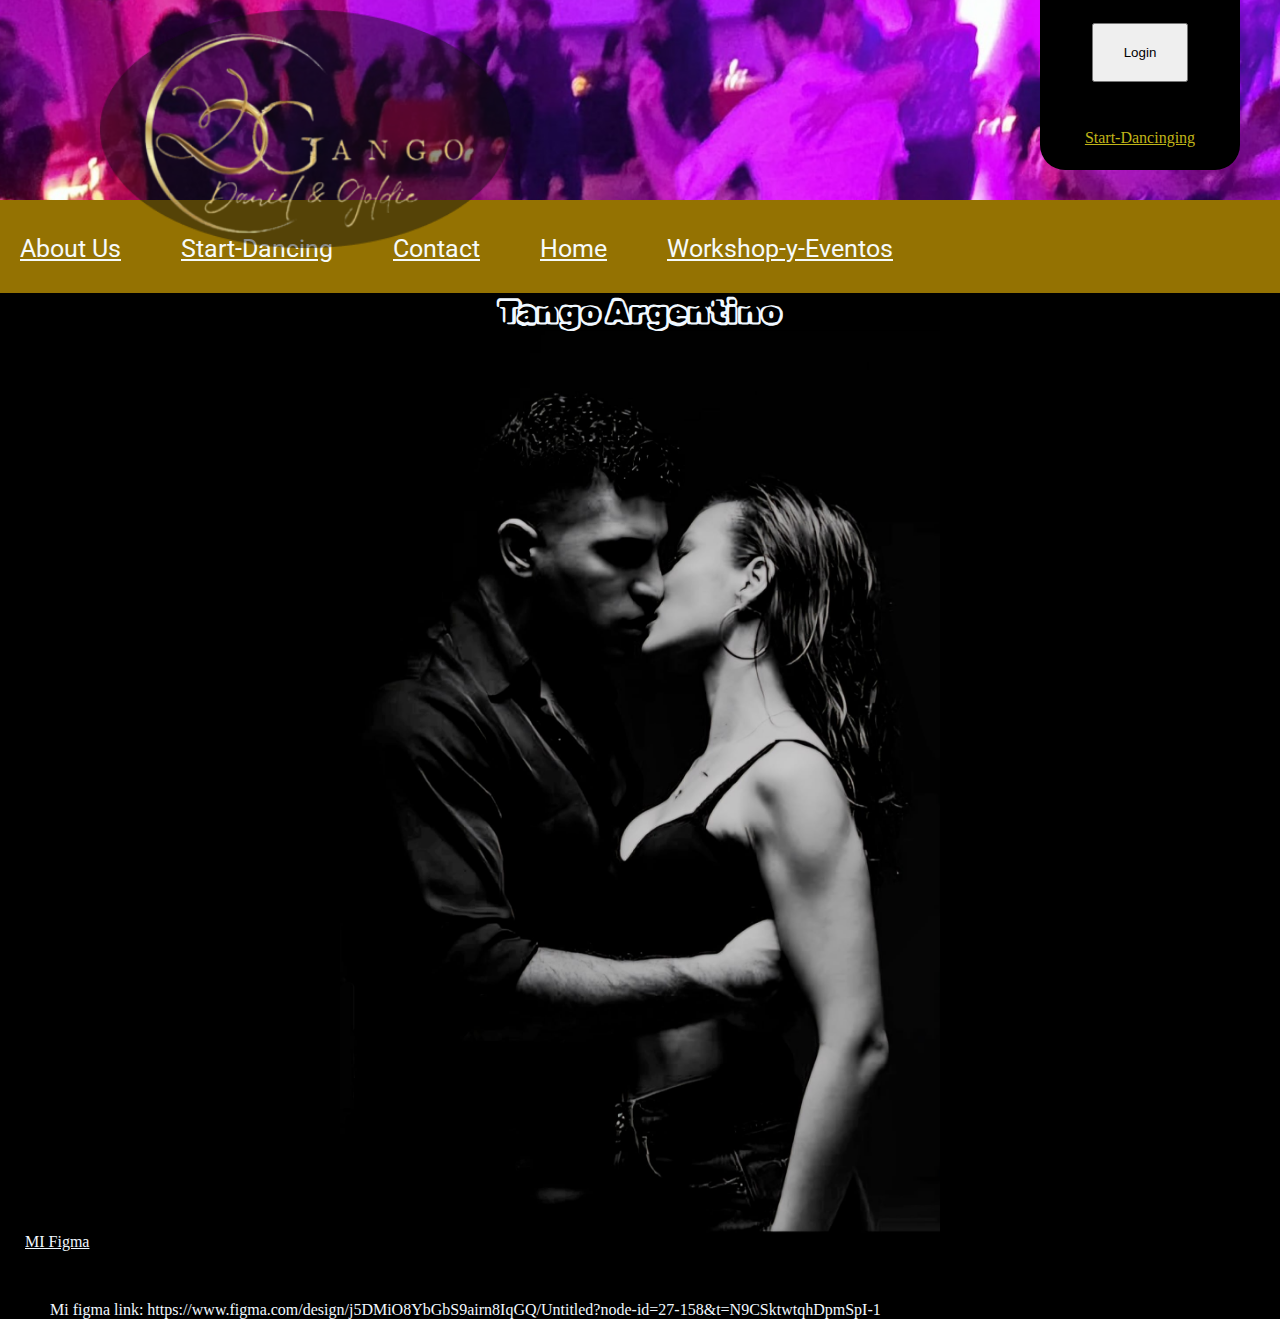
==== index.html @ 0d485503 "creacion del primer commit y revicion de mayusculas en index" ====
<!DOCTYPE html>
<html lang="en">
<head>
    <meta charset="UTF-8">
    <meta name="viewport" content="width=device-width, initial-scale=1.0">
    <title>Document</title>

    <link rel="preconnect" href="https://fonts.googleapis.com">
    <link rel="preconnect" href="https://fonts.gstatic.com" crossorigin>
    <link href="https://fonts.googleapis.com/css2?family=Montserrat:ital,wght@0,100..900;1,100..900&family=Roboto:ital,wght@0,100;0,300;0,400;0,500;0,700;0,900;1,100;1,300;1,400;1,500;1,700;1,900&family=Rubik+Vinyl&display=swap" rel="stylesheet">



    <link rel="stylesheet" href="./css/style.css">
</head>
<body>
    
    <header>
        <div class="header-logo"><img src="./assets/imagenes/logo ok.png" alt="logo de daniel y goldie   dg tango  daniely goldie "></div>
        <div class="header-img"><img src="./assets/imagenes/gente bailando.png" alt="imagen de gente  bailando tango "></div>
        <nav>
            <ul class="header-nav" >
                <li><a href="#">About Us</a></li>
                <li><a href="./pages/start-dancing.html">Start-Dancing</a></li>
                <li><a href="./pages/contact.html">Contact</a></li>
                <li><a href="./pages/home.html">Home</a></li>
                <li><a href="./pages/workshop-y-eventos.html">Workshop-y-Eventos</a></li>
                
            </ul>
        </nav>
        <div class="header-login"><button>Login</button>
        <a href="../pages/start-dancinggrids.html">Start-Dancinging</a></div>
    </header>
    <h1 class="tangoargentino0">Tango Argentino</h1>
<main>
    <section class="fotodebeso"><img src="./assets/imagenes/imagen1.jpeg" alt="foto de besos">
    </section>
</main>
<footer >
    <div class="texto-blanco">
    <a href="https://www.figma.com/design/j5DMiO8YbGbS9airn8IqGQ/Untitled?node-id=27-158&t=N9CSktwtqhDpmSpI-1">MI Figma</a>
    <p class="texto-blanco">Mi figma link:  https://www.figma.com/design/j5DMiO8YbGbS9airn8IqGQ/Untitled?node-id=27-158&t=N9CSktwtqhDpmSpI-1</p>
</div>
</footer>
</body>
</html>
---- css/style.css ----
*{
    margin: 0;
    padding: 0;
box-sizing: border-box;        }
/* los  herrores en este  css estan  puesto para  mejorar  el proyecto en futuro*/ 


/*@font-face {
    font-family: nombre de la fuente ;
    src: url(../assets/fuentes/);
}*/


body{
background-color: rgb(0, 0, 0);
height: 100vh;
}

html { font-size: 1rem;

}


/* header y barra de navegacion 
*/

header{
    width:100% ;
    

    background-color: rgb(148, 114, 2);
    position: relative;

}
header nav{bacground-color: #6b6405;
    width: 100%;
    padding: 30px
    0px;


}
header .header-img img{
    width:100% ;
    height:  200px; ;
}

header .header-logo img{
    width: 500px;
    padding-left: 60px; display: flex;
    flex-direction: column;
    align-items: center;
    justify-content: space-around;
    position: absolute;
    top: 10px;
    left:40px ;
}
.header-login a{
    color: #c0b518;
}
    .header-login{
        width: 200px;
        height:170px ; 
        background-color: black;
        display: flex;
        flex-direction: column;
        align-items: center;
        justify-content: space-around;
        position: absolute;
        top: 0;
        right: 40px;
        border-radius: 0px 0px 25px 25px;
    }
    .header-login button{
        padding: 20px 30px ;
        /*border: ;
border-radius: ;*/


    }

.header-nav li a {color: aliceblue;
    font-size: 30px;
    padding: 20px;
    color: rgb(246, 250, 250);
    font-size: 25px;
    font-family: "Roboto", serif;
    


}
header .header-nav{
    display: flex;
    gap: 20px;
    list-style: none;


} 
/*main{   }*/

header a img{width: 200px;

}
header  img{width: 5000px;

}

img{
    width: 600px;
}
.tangoargentino0{color: aliceblue;

    
    
    font-family: "Rubik Vinyl", serif;
    font-weight: 800;
    font-style: normal;

    display: flex;
    justify-content: center;
    align-items: center;
;}

.tangoargentino{color: aliceblue;


    
        font-family: "Rubik Vinyl", serif;
        font-weight: 800;
        font-style: normal;

        display: flex;
        justify-content: center;
        align-items: center;
    ;}

.biguinners{display: flex;
    justify-content: center;
    align-items: center;
    height: 100vh;background-color: rgb(0, 0, 0); } 
    .Beginners-Courses{color: rgb(246, 250, 250);
    font-size: 25px;
    font-family: "Roboto", serif;
    font-weight: 500;
    font-style: normal;}
    
        
            
    
    
    
    
    .texto1{color: aliceblue;}
    

.fotodebeso{ display: flex;
    justify-content: center;}
    .mondaytangocourse{color: rgb(255, 255, 255);}



    .booknow{padding:5px  30px;
        border: 2px  inset gold;
    margin:30px ;
border-radius: 20px;}


li{list-style: none ;}
nav{
    width: 90%;
}

.menu{

    display: flex;
    width: 100%;
    justify-content: center;
    flex-direction:row;
    gap: 50px;}



/*estilos de star-dancing cartas*/
.cardcurso{display: flex;
    flex-wrap: wrap;
    justify-content: space-evenly;
    
    
    }


.card-book{width: 300px;
height: 300px;
background-color: rgb(21, 21, 22);
margin-bottom: 10px;
/*border-radius: ;
box-shadow:/*  2px 2px 5px  y color  ;*/
}    

.card-book img{width:20% ;height: 20%S;
object-fit: contain;
color: rgb(233, 230, 230);}

.card-book h2{font-size: 22px;
text-align: center;}
.card-book h3{font-size: 22px;
    text-align: center;}
.card-book p{font-size: 15px;
    text-align: center;}

.card-book button{padding:5px  30px;
        border: 2px  inset gold;
    margin:30px ;
border-radius: 20px;}
    

    .container{  width: 20%;
        margin-left: auto;
        padding: 100px;
        background-color: white;
        border-radius: 8px;
        box-shadow: 0 0 10px rgba(0, 0, 0, 0.1);}
    
    h2 {
        text-align: center;
        color: #333;
    }
    form {
        display: flex;
        flex-direction: column;
    }
    label {
        margin: 10px 0px;
        font-weight: bold;
    }
    input, textarea {
        padding: 10px;
        margin-bottom: 15px;
        border: 1px solid #ccc;
        border-radius: 5px;
    }
    input[type="submit"] {
        background-color: #020202;
        color: rgb(180, 156, 18);
        border: none;
        cursor: pointer;
        font-size: 16px;
    }
    input[type="submit"]:hover {
        background-color: #c0b518;
    }
        


.tangoargentino{color: #020202;}
.bodystart{ background-color: aliceblue;}



    /*codigo grids*/



    .index-principal{
        width: 100%;
        height: 600px;
        display: grid;
        grid-template-columns: repeat(8,1fr);
        grid-template-rows: repeat(6,1fr);
    }
    
    .index-principal img{
        width: 100%;
        height: 100%;
    }
    
    .index-principal h1{
        grid-column-start: 4;
        grid-column-end: 6;
        grid-row-start: 2;
        grid-row-end: 3;
        order: 3;
        background-color: rgba(128, 128, 128, 0.468);
        padding: 30px 2.5rem;
    }
    .index-principal p{
        order: 4;
        font-size: 25px;
        position:center;
        color: rgb(248, 251, 253);
    }
    .index-principal .img-1{
        grid-column: 1/5;
        grid-row: 1/6;
        justify-items: center;
        align-items: center;
        order: 1; 
        
    }
    .img-3{
        grid-column: 3/6;
        grid-row: 4/6;
        object-fit: contain;
        order: 2;
    }
    
    .container-grid{
        display: grid;
        width: 100%;
        height: 600px;
        background-color: black;
        /*css nos ofrece una medida que solamente funciona con esta propiedad de grid
        fraction fr
        */
        /* grid-template-columns:400px repeat(3,200px) 200px; el maximo de columnas es 12
        grid-template-rows: repeat(2,200px); infinito */
    
        /*en una misma linea de codigo puedo declarar row / column*/
        grid-template:  repeat(2,200px) /  400px repeat(4,200px); 
        grid-template-areas: 
        
        "item1 item2 pepito item3 item4"
        "item1 item2 item6 item7 item7"
        
        /*row-gap: .9375rem;
        column-gap: 1.5625rem;*/
    
        /*
        para mover todo el contenedor tenemos 2 propiedades
        justify-content
        align-content
        */
        /*justify-content: center;/*horizontal*/
        /*align-content: center;/*vertical*/
        /*
        propiedades para mover los items.
        justify-items
        align-items
        (se va a comportar el elemento como si fuese en linea
        solamente ocupando el espacio de su contenido)
    
        */
        
        
        /*justify-items: center;
        align-items: start;*/
    }
    .item0{background-color: #020202;  
        grid-column: 5/9;
        grid-row: 1/6;
        position: relative;
    
    }
    .item1{
        background-color: rgb(11, 193, 253);
        grid-area: item1;
    }
    .item2{
        background-color: rgb(251, 179, 134);
        grid-area: pepito;
    }
    .item3{
        background-color: rgb(228, 228, 228);
        grid-area: item3;
    }
    .item4{
        background-color: rgb(118, 255, 248);
        grid-area: item4;
    
    }
    .item5{
        background-color: rgb(212, 89, 236);
        grid-area: item5;
    }
    .item6{
        background-color: rgb(212, 69, 69);
        grid-area: item6;
    }
    
    .item7{
        background-color: rgb(193, 186, 43);
        grid-area: item7;
    }

    /*footer*/


    .texto-blanco a{color: aliceblue;
    margin: 25px;}
    

    .texto-blanco p{color: aliceblue;
    margin: 50px;}

    footer a{color: #020202;
        margin: 25px;
    }




    footer p{color: #020202;
        margin: 50px;}
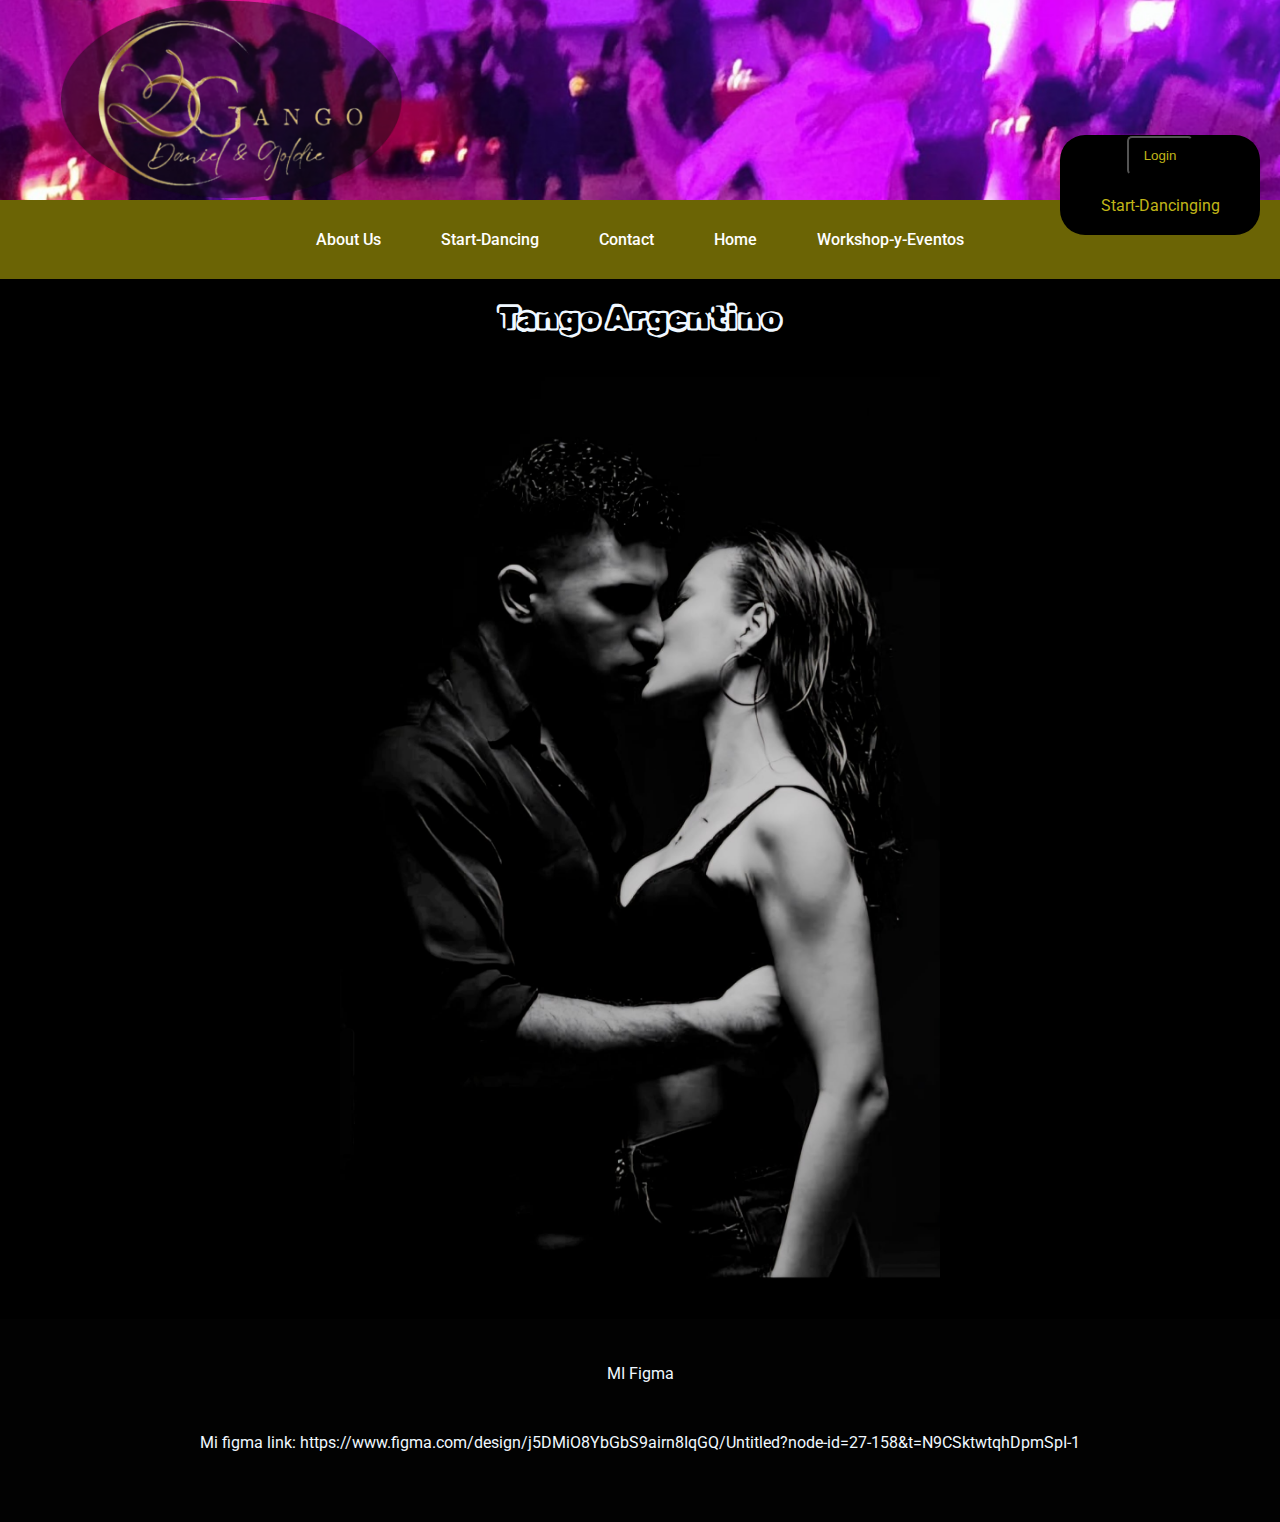
==== commit 444b4862: "responsiv de paginas startDancing aboutau workshop y eventos" ====
--- a/index.html
+++ b/index.html
@@ -25,11 +25,10 @@
                 <li><a href="./pages/contact.html">Contact</a></li>
                 <li><a href="./pages/home.html">Home</a></li>
                 <li><a href="./pages/workshop-y-eventos.html">Workshop-y-Eventos</a></li>
-                
             </ul>
         </nav>
         <div class="header-login"><button>Login</button>
-        <a href="../pages/start-dancinggrids.html">Start-Dancinging</a></div>
+        <a href="./pages/start-dancinggrids.html">Start-Dancinging</a></div>
     </header>
     <h1 class="tangoargentino0">Tango Argentino</h1>
 <main>
--- a/css/style.css
+++ b/css/style.css
@@ -1,3 +1,5 @@
+
+
 *{
     margin: 0;
     padding: 0;
@@ -13,7 +15,12 @@
 
 body{
 background-color: rgb(0, 0, 0);
-height: 100vh;
+/*height: 100vh;*/
+
+font-family: Arial, sans-serif;
+margin: 0;
+
+text-align: center;
 }
 
 html { font-size: 1rem;
@@ -54,6 +61,12 @@
     top: 10px;
     left:40px ;
 }
+
+
+
+
+
+
 .header-login a{
     color: #c0b518;
 }
@@ -96,6 +109,8 @@
 
 } 
 /*main{   }*/
+main{ margin: 0px;
+padding: 0px;}
 
 header a img{width: 200px;
 
@@ -318,8 +333,8 @@
         grid-template:  repeat(2,200px) /  400px repeat(4,200px); 
         grid-template-areas: 
         
-        "item1 item2 pepito item3 item4"
-        "item1 item2 item6 item7 item7"
+        "item1 item2 iten3 item4 item5"
+        "item1 item2 item3 item4 item5"
         
         /*row-gap: .9375rem;
         column-gap: 1.5625rem;*/
@@ -344,7 +359,7 @@
         /*justify-items: center;
         align-items: start;*/
     }
-    .item0{background-color: #020202;  
+    .item0{background-color: #080505;  
         grid-column: 5/9;
         grid-row: 1/6;
         position: relative;
@@ -355,7 +370,7 @@
         grid-area: item1;
     }
     .item2{
-        background-color: rgb(251, 179, 134);
+        background-color: rgb(247, 98, 6);
         grid-area: pepito;
     }
     .item3{
@@ -399,5 +414,874 @@
 
 
     footer p{color: #020202;
-        margin: 50px;}
-
+        margin: 50px;}* {
+    margin: 0;
+    padding: 0;
+    box-sizing: border-box;
+}
+
+/* Tipografías */
+body {
+    font-family: "Roboto", serif;
+    background-color: #000;
+    height: 100vh;
+}
+
+h1, h2, h3, h4, h5, h6 {
+    font-family: "Rubik Vinyl", serif;
+    color: #fff;
+}
+
+/* Estilos globales */
+img {
+    max-width: 100%;
+    height: auto;
+}
+
+a {
+    text-decoration: none;
+    color: inherit;
+}
+
+li {
+    list-style: none;
+}
+
+/* HEADER */
+header {
+    width: 100%;
+    background-color: rgb(148, 114, 2);
+    position: relative;
+}
+
+.header-logo img {
+    width: 150px;
+    position: absolute;
+    top: 10px;
+    left: 20px;
+}
+
+.header-img {
+    width: 100%;
+    height: 200px;
+    overflow: hidden;
+}
+
+.header-img img {
+    width: 100%;
+    height: 100%;
+    object-fit: cover;
+}
+
+nav {
+    width: 100%;
+    background-color: #6b6405;
+    padding: 15px 0;
+}
+
+.header-nav {
+    display: flex;
+    justify-content: center;
+    gap: 30px;
+}
+
+.header-nav li a {
+    color: #fff;
+    font-size: 1rem;
+    font-weight: 500;
+}
+
+.header-login {
+    position: absolute;
+    top: 10px;
+    right: 20px;
+}
+
+.header-login button,
+.header-login a {
+    background-color: #000;
+    color: #c0b518;
+    padding: 10px 15px;
+    margin-bottom: 10px;
+    display: block;
+    text-align: center;
+    border-radius: 5px;
+}
+
+/* MAIN */
+main {
+    padding: 0px;
+}
+
+.tangoargentino,
+.tangoargentino0 {
+    text-align: center;
+    margin: 20px 0;
+}
+
+.biguinners {
+    display: flex;
+    flex-direction: column;
+    align-items: center;
+    background-color: #000;
+    padding: 20px;
+}
+
+.Beginners-Courses {
+    color: #f6fafa;
+    font-size: 1.5rem;
+    margin: 20px 0;
+}
+
+.texto1 {
+    color: #fff;
+    text-align: center;
+    max-width: 800px;
+    margin-bottom: 20px;
+}
+
+
+
+.fotodebeso {
+    display: flex;
+    justify-content: center;
+    margin-bottom: 20px;
+}
+
+.booknow {
+    padding: 10px 30px;
+    border: 2px inset gold;
+    margin: 30px;
+    border-radius: 20px;
+    background-color: transparent;
+    color: #fff;
+    cursor: pointer;
+}
+
+.cardcurso {
+    display: flex;
+    flex-wrap: wrap;
+    justify-content: center;
+    gap: 20px;
+}
+
+.card-book {
+    width: 100%;
+    max-width: 300px;
+    background-color: rgb(21, 21, 22);
+    padding: 20px;
+    border-radius: 10px;
+    text-align: center;
+}
+
+.card-book img {
+    width: 80px;
+    height: 80px;
+    margin-bottom: 15px;
+}
+
+.card-book h2,
+.card-book h3 {
+    font-size: 1.5rem;
+    color: #fff;
+    margin-bottom: 10px;
+}
+
+.card-book p {
+    font-size: 1rem;
+    color: #ccc;
+    margin-bottom: 20px;
+}
+
+.card-book button {
+    padding: 10px 20px;
+    border: 2px inset gold;
+    border-radius: 20px;
+    background-color: transparent;
+    color: #fff;
+    cursor: pointer;
+}
+
+/* FOOTER */
+footer {
+    background-color: #020202;
+    padding: 20px;
+    text-align: center;
+}
+
+footer a {
+    color: #c0b518;
+    margin-bottom: 10px;
+    display: block;
+}
+
+footer p {
+    color: #fff;
+}
+
+/* MEDIA QUERIES ///////////////////////////////////////////////////////////////////////////////////////////////////////////
+/* Para tablets */
+@media (max-width:1516px) {
+    .header-nav {
+        flex-direction:row;
+        align-items: center;
+    }
+
+    .header-login {
+        position: static;
+        margin-top: 125px; width:200px;
+        height:100px ; 
+        background-color: black;
+        display: flex;
+        flex-direction: column;
+        align-items: center;
+        justify-content: space-around;
+        position: absolute;
+        top: 0;
+        right: 20px;
+        border-radius: 25px 25px 25px 25px;
+    }
+    
+    header .header-logo img{
+        width: 425px;
+        padding-left: 60px; display: flex;
+        flex-direction: column;
+        align-items: center;
+        justify-content: space-around;
+        position: absolute;
+        top: 1px;
+        left:1px ;
+    }
+
+
+
+    }
+
+
+    .biguinners {
+        padding: 10px;
+    }
+
+    .texto1 {
+        padding: 0 10px;
+    }
+
+    .cardcurso {
+        flex-direction: column;
+        align-items: center;
+    }
+
+
+
+
+/*tabla 2*/
+table {
+    width: 100%;
+    margin: 20px auto;
+    border-collapse: collapse;
+    background: url('https://www.transparenttextures.com/patterns/black-paper.png');
+ font-size: auto;}
+th, td {
+    border: 2px solid black;
+    padding: 10px;
+    text-align: center;
+    color: black;
+}
+th {
+    background-color: #f4c27a;
+    font-weight: bold;
+}
+td {
+    background-color: #ffe7c0;
+}
+.bold {
+    font-weight: bold;
+}
+
+  /* Contenedor para alinear imagen y formulario */
+.contact-container {
+    display: flex;
+    justify-content: space-between;
+    align-items: center;
+    flex-wrap: wrap;
+    gap: 20px;
+    padding: 20px;
+}
+
+/* Imagen a la izquierda */
+.contact-container img {
+    flex-basis: 45%;
+    width: 100%;
+    max-width: 500px;
+    border-radius: 10px;
+}
+
+/* Formulario a la derecha */
+.contact-form {
+    flex-basis: 45%;
+    width: 100%;
+    max-width: 500px;
+    padding: 20px;
+    background: #f8f8f8;
+    border-radius: 10px;
+    box-shadow: 0 4px 8px rgba(0, 0, 0, 0.1);
+}
+
+.contact-form h2 {
+    text-align: center;
+    margin-bottom: 10px;
+}
+
+.contact-form p {
+    text-align: center;
+    font-size: 14px;
+    margin-bottom: 15px;
+}
+
+.contact-form label {
+    font-weight: bold;
+    display: block;
+    margin-top: 10px;
+}
+
+.contact-form input, 
+.contact-form textarea {
+    width: 100%;
+    padding: 10px;
+    margin-top: 5px;
+    border: 1px solid #ccc;
+    border-radius: 5px;
+}
+
+.contact-form button {
+    width: 100%;
+    padding: 10px;
+    margin-top: 15px;
+    background: #d40000;
+    color: white;
+    border: none;
+    border-radius: 5px;
+    cursor: pointer;
+}
+
+.contact-form button:hover {
+    background: #a30000;
+}
+
+/* Footer Social Media */
+.social-media {
+    text-align: center;
+    margin-top: 20px;
+}
+
+.social-media a {
+    margin: 0 10px;
+    font-size: 24px;
+    color: #d40000;
+    text-decoration: none;
+}
+
+.social-media a:hover {
+    color: #a30000;
+}
+
+
+
+
+
+
+
+
+
+/*//////////////////////////////////////////////////////////////////////////////////////////////////////////////////////////////////////////////////*/
+
+    @media (max-width: 693px) {
+
+
+footer p{ display: none;}
+
+    .header-nav {
+        flex-direction: column;
+        align-items: start;
+        width: 100%;
+    }
+
+    .header-login {
+        position: static;
+        margin-top: 145px; width:200px;
+        height:100px ; 
+        background-color: black;
+        display: flex;
+        flex-direction: column;
+        align-items: center;
+        justify-content: space-around;
+        position: absolute;
+        top: 0;
+        right: 10px;
+        border-radius: 25px 25px 25px 25px;
+    }
+    
+    header .header-logo img{
+        width: 300px;
+        padding-left: 20px;
+        /* display: flex;
+        /*flex-direction: column;
+        /*align-items: start;
+        /*justify-content: space-around;*/
+        position: absolute;
+        top: 1px;
+        left: 1px ;
+    }
+
+  /* Contenedor para alinear imagen y formulario */
+  .contact-container {
+    display: flex;
+    justify-content: space-between;
+    align-items: center;
+    flex-wrap: wrap;
+    gap: 20px;
+    padding: 20px;
+}
+
+
+
+.contact-form h2 {
+    text-align: center;
+    margin-bottom: 10px;
+}
+
+.contact-form p {
+    text-align: center;
+    font-size: 14px;
+    margin-bottom: 15px;
+}
+
+.contact-form label {
+    font-weight: bold;
+    display: block;
+    margin-top: 10px;
+}
+
+.contact-form input, 
+.contact-form textarea {
+    width: 100%;
+    padding: 10px;
+    margin-top: 5px;
+    border: 1px solid #ccc;
+    border-radius: 5px;
+}
+
+.contact-form button {
+    width: 100%;
+    padding: 10px;
+    margin-top: 15px;
+    background: #d40000;
+    color: white;
+    border: none;
+    border-radius: 5px;
+    cursor: pointer;
+}
+
+.contact-form button:hover {
+    background: #a30000;
+}
+
+/* Footer Social Media */
+.social-media {
+    text-align: center;
+    margin-top: 20px;
+}
+
+.social-media a {
+    margin: 0 10px;
+    font-size: 24px;
+    color: #d40000;
+    text-decoration: none;
+}
+
+.social-media a:hover {
+    color: #a30000;
+}
+
+    }
+
+/*////////////////////////////////////////////////////////////////////////////////////////////////////////*/
+
+
+
+/* Primera sección con imagen y texto */
+.top-section {
+    display: flex;
+    justify-content: space-between;
+    align-items: center;
+    background-color: white;
+    padding: 20px;
+    border: 1px solid #ccc;
+    gap: 20px;
+    max-width: 1000px;
+    margin: auto;
+}
+
+/* Imagen y texto */
+.image {
+    width: 50%;
+}
+
+.image img {
+    width: 100%;
+    height: auto;
+}
+
+.info {
+    width: 50%;
+    background-color: black;
+    color: white;
+    padding: 100px;
+    text-align: left;
+}
+
+/* Sección de cursos */
+.courses {
+    display: flex;
+    justify-content: space-between;
+    gap: 20px;
+    margin-top: 20px;
+    max-width: 1000px;
+    margin: auto;
+}
+
+/* Caja de cada curso */
+.course-box {
+    background-color: #a9ad97;
+    padding: 20px;
+    width: 100%;
+    text-align: center;
+    border-radius: 5px;
+}
+
+/* Botón */
+.button {
+    display: inline-block;
+    background-color: black;
+    color: white;
+    padding: 10px;
+    margin-top: 10px;
+    text-decoration: none;
+    font-size: 14px;
+}
+
+/* RESPONSIVE: De 965px hacia abajo */
+@media (max-width: 965px) {
+    .top-section, .courses {
+        flex-direction: column;
+        align-items: center;
+        width: 100%;
+        max-width: 100%;
+        padding: 0;
+    }
+
+    .image, .info, .course-box {
+        width: 100%;
+    }
+
+    .info {
+        text-align: center;
+    }
+
+    .courses {
+        gap: 10px;
+    }
+}
+
+
+/* ✅ A 320px O MENOS: AGRANDAR ANCHO DEL .info EN 20% MÁS */
+@media (max-width: 320px) {
+    body, .top-section, .courses, .image, .course-box {
+        width: 100%;
+        max-width: 100%;
+    }
+table{font-size: 10px;}
+    .info {
+        width: 100%;  /* Antes era 80%, ahora ocupa el 100% */
+        max-width: 100%;
+        padding: 25px; /* Un poco más de espacio interno */
+    }
+
+    .info p, .course-box p {
+        font-size: 16px; /* Asegura buena legibilidad */
+        line-height: 1.5;
+    }
+
+    .button {
+        font-size: 16px;
+        padding: 12px;
+    }
+}
+
+
+
+
+        /* Reset y estilos básicos */
+* {
+    margin: 0;
+    padding: 0;
+    box-sizing: border-box;
+}
+
+/* Tipografías */
+body {
+    font-family: "Roboto", serif;
+    background-color: #000;
+    height: 100vh;
+}
+
+h1, h2, h3, h4, h5, h6 {
+    font-family: "Rubik Vinyl", serif;
+    color: #fff;
+}
+
+/* Estilos globales */
+img {
+    max-width: 100%;
+    height: auto;
+}
+
+a {
+    text-decoration: none;
+    color: inherit;
+}
+
+li {
+    list-style: none;
+}
+
+/* HEADER */
+header {
+    width: 100%;
+    background-color: rgb(148, 114, 2);
+    position: relative;
+}
+
+.header-logo img {
+    width: 150px;
+    position: absolute;
+    top: 10px;
+    left: 20px;
+}
+
+.header-img {
+    width: 100%;
+    height: 200px;
+    overflow: hidden;
+}
+
+.header-img img {
+    width: 100%;
+    height: 100%;
+    object-fit: cover;
+}
+
+nav {
+    width: 100%;
+    background-color: #6b6405;
+    padding: 15px 0;
+}
+
+.header-nav {
+    display: flex;
+    justify-content: center;
+    gap: 30px;
+}
+
+.header-nav li a {
+    color: #fff;
+    font-size: 1rem;
+    font-weight: 500;
+}
+
+.header-login {
+    position: absolute;
+    top: 10px;
+    right: 20px;
+}
+
+.header-login button,
+.header-login a {
+    background-color: #000;
+    color: #c0b518;
+    padding: 10px 15px;
+    margin-bottom: 10px;
+    display: block;
+    text-align: center;
+    border-radius: 5px;
+}
+
+/* MAIN */
+main {
+    padding: 20px;
+}
+
+.tangoargentino,
+.tangoargentino0 {
+    text-align: center;
+    margin: 20px 0;
+}
+
+.biguinners {
+    display: flex;
+    flex-direction: column;
+    align-items: center;
+    background-color: #000;
+    padding: 20px;
+}
+
+.Beginners-Courses {
+    color: #f6fafa;
+    font-size: 1.5rem;
+    margin: 20px 0;
+}
+
+.texto1 {
+    color: #fff;
+    text-align: center;
+    max-width: 800px;
+    margin-bottom: 20px;
+}
+
+.fotodebeso {
+    display: flex;
+    justify-content: center;
+    margin-bottom: 20px;
+}
+
+.booknow {
+    padding: 10px 30px;
+    border: 2px inset gold;
+    margin: 30px;
+    border-radius: 20px;
+    background-color: transparent;
+    color: #fff;
+    cursor: pointer;
+}
+
+.cardcurso {
+    display: flex;
+    flex-wrap: wrap;
+    justify-content: center;
+    gap: 20px;
+}
+
+.card-book {
+    width: 100%;
+    max-width: 300px;
+    background-color: rgb(21, 21, 22);
+    padding: 20px;
+    border-radius: 10px;
+    text-align: center;
+}
+
+.card-book img {
+    width: 80px;
+    height: 80px;
+    margin-bottom: 15px;
+}
+
+.card-book h2,
+.card-book h3 {
+    font-size: 1.5rem;
+    color: #fff;
+    margin-bottom: 10px;
+}
+
+.card-book p {
+    font-size: 1rem;
+    color: #ccc;
+    margin-bottom: 20px;
+}
+
+.card-book button {
+    padding: 10px 20px;
+    border: 2px inset gold;
+    border-radius: 20px;
+    background-color: transparent;
+    color: #fff;
+    cursor: pointer;
+}
+
+/* FOOTER */
+footer {
+    background-color: #020202;
+    padding: 20px;
+    text-align: center;
+}
+
+footer a {
+    color: #c0b518;
+    margin-bottom: 10px;
+    display: block;
+}
+
+footer p {
+    color: #fff;
+}
+
+/* MEDIA QUERIES */
+/* Para tablets */
+@media (max-width: 768px) {
+    .header-nav {
+        flex-direction: column;
+        align-items: center;
+    }
+
+    .header-login {
+        position: static;
+        margin-top: 20px;
+    }
+
+    .biguinners {
+        padding: 10px;
+    }
+
+    .texto1 {
+        padding: 0 10px;
+    }
+
+    .cardcurso {
+        flex-direction: column;
+        align-items: center;
+    }
+}
+
+/* Para móviles */
+@media (max-width: 480px) {
+    .header-logo img {
+        width: 100px;
+        left: 10px;
+    }
+
+    .header-img {
+        height: 150px;
+    }
+
+    .header-nav li a {
+        font-size: 0.9rem;
+    }
+
+    .header-login button,
+    .header-login a {
+        padding: 8px 12px;
+        font-size: 0.9rem;
+    }
+
+    .biguinners {
+        padding: 10px;
+    }
+
+    .Beginners-Courses {
+        font-size: 1.2rem;
+    }
+
+    .card-book {
+        width: 90%;
+    }
+}
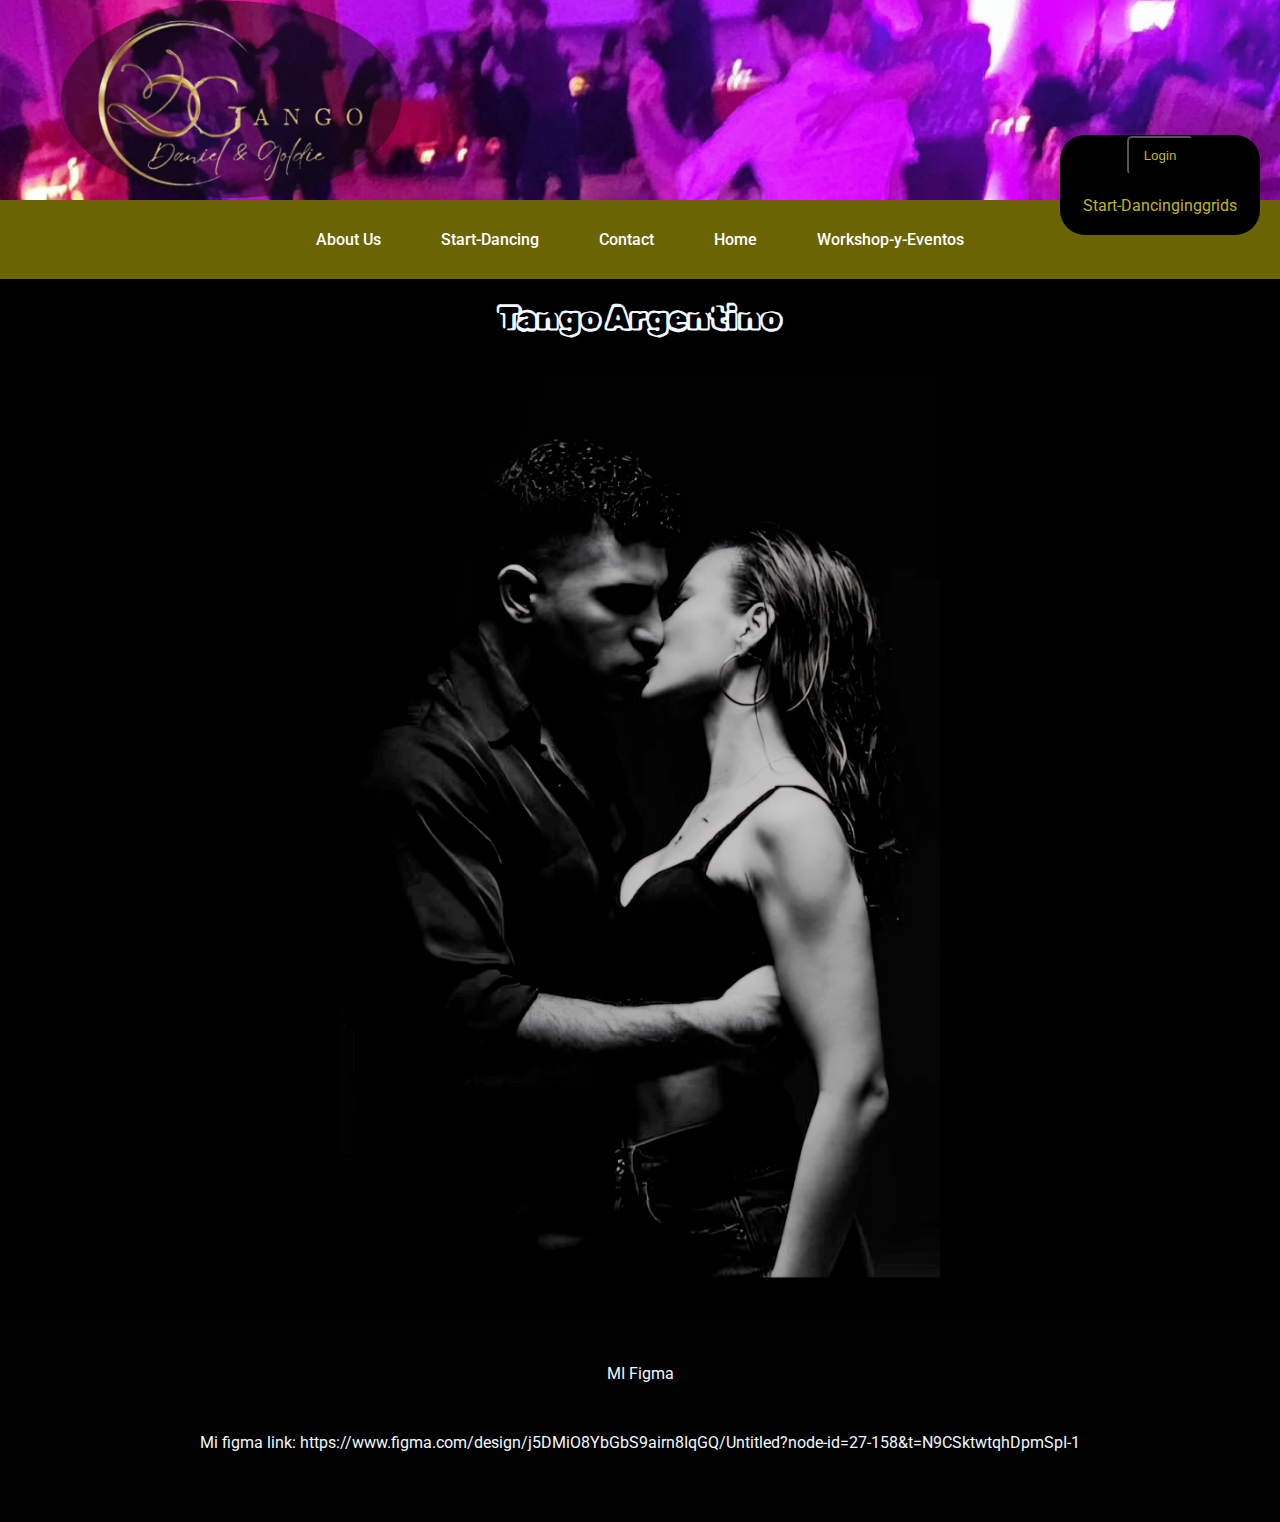
==== commit 7402f39e: "seudo clase agregada a las anclas de la barra de navegacion" ====
--- a/index.html
+++ b/index.html
@@ -28,7 +28,7 @@
             </ul>
         </nav>
         <div class="header-login"><button>Login</button>
-        <a href="./pages/start-dancinggrids.html">Start-Dancinging</a></div>
+        <a href="./pages/start-dancinggrids.html">Start-Dancinginggrids</a></div>
     </header>
     <h1 class="tangoargentino0">Tango Argentino</h1>
 <main>
--- a/css/style.css
+++ b/css/style.css
@@ -101,6 +101,13 @@
 
 
 }
+
+.header-nav li a:hover
+{background-color:none;
+color:#c0b518}
+
+
+
 header .header-nav{
     display: flex;
     gap: 20px;
@@ -628,7 +635,6 @@
     }
 
     .header-login {
-        position: static;
         margin-top: 125px; width:200px;
         height:100px ; 
         background-color: black;
@@ -807,7 +813,7 @@
     }
 
     .header-login {
-        position: static;
+        /*position: static;*/
         margin-top: 145px; width:200px;
         height:100px ; 
         background-color: black;
@@ -971,7 +977,7 @@
 }
 
 /* RESPONSIVE: De 965px hacia abajo */
-@media (max-width: 965px) {
+@media (max-width: 960px) {
     .top-section, .courses {
         flex-direction: column;
         align-items: center;
@@ -979,7 +985,12 @@
         max-width: 100%;
         padding: 0;
     }
-
+    .header-login {
+        
+        margin-top: 100px;
+        margin-right:0px ;
+    }
+    }
     .image, .info, .course-box {
         width: 100%;
     }
@@ -991,7 +1002,7 @@
     .courses {
         gap: 10px;
     }
-}
+
 
 
 /* ✅ A 320px O MENOS: AGRANDAR ANCHO DEL .info EN 20% MÁS */
@@ -1227,15 +1238,16 @@
 
 /* MEDIA QUERIES */
 /* Para tablets */
-@media (max-width: 768px) {
+@media (max-width: 768px)   {
     .header-nav {
         flex-direction: column;
-        align-items: center;
+        align-items:start;
     }
 
     .header-login {
-        position: static;
-        margin-top: 20px;
+        
+        margin-top: 155px;
+        margin-right:0px ;
     }
 
     .biguinners {
@@ -1252,36 +1264,4 @@
     }
 }
 
-/* Para móviles */
-@media (max-width: 480px) {
-    .header-logo img {
-        width: 100px;
-        left: 10px;
-    }
-
-    .header-img {
-        height: 150px;
-    }
-
-    .header-nav li a {
-        font-size: 0.9rem;
-    }
-
-    .header-login button,
-    .header-login a {
-        padding: 8px 12px;
-        font-size: 0.9rem;
-    }
-
-    .biguinners {
-        padding: 10px;
-    }
-
-    .Beginners-Courses {
-        font-size: 1.2rem;
-    }
-
-    .card-book {
-        width: 90%;
-    }
-}
+
